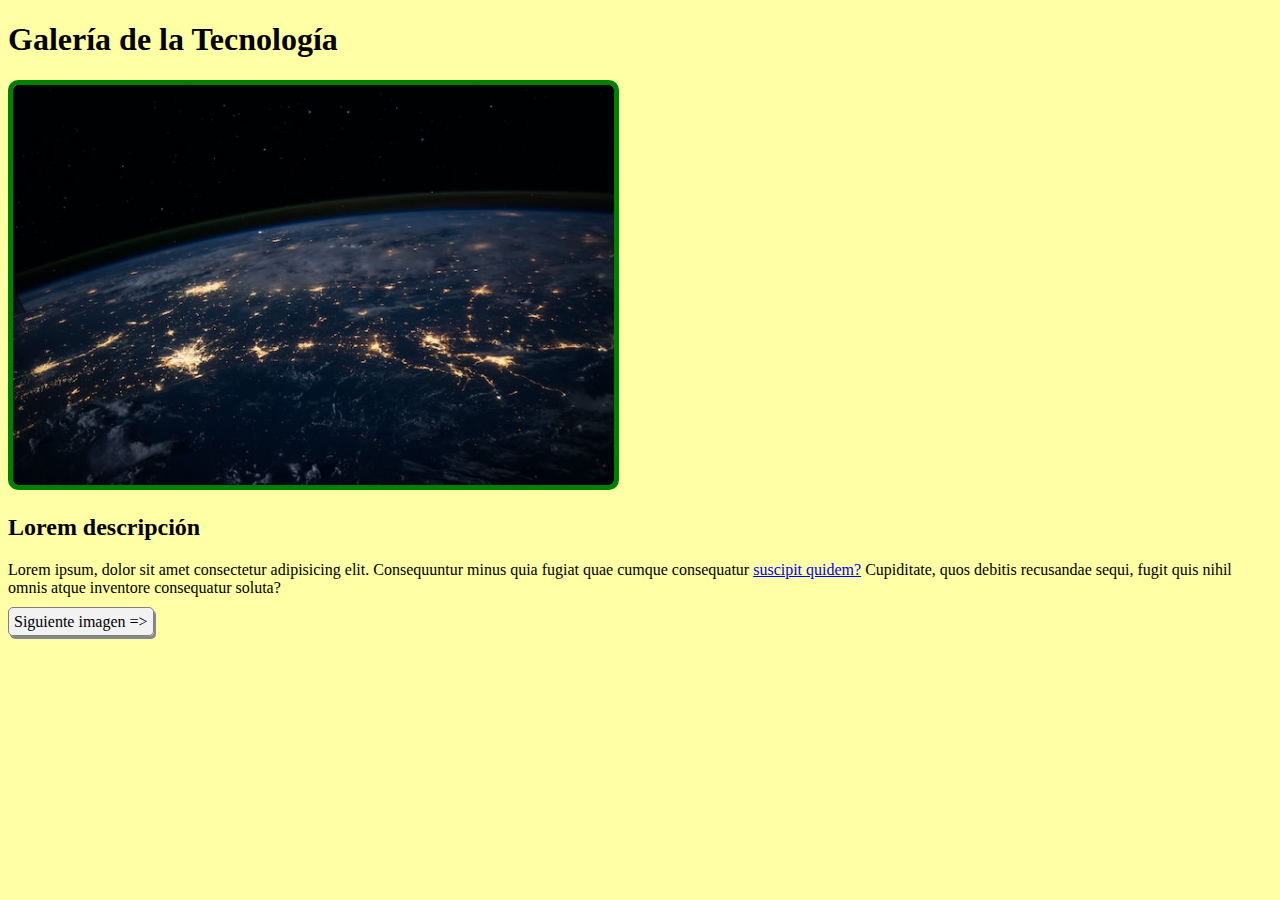
==== page1.html @ 2f884f7d "Add files via upload" ====
<!DOCTYPE html>
<html lang="es">

<head>
    <meta charset="UTF-8">
    <meta name="viewport" content="width=device-width, initial-scale=1.0">
    <title>Galería de la Tecnología - Página 1</title>
    <link rel="stylesheet" href="styles.css">
</head>

<body>
    <h1>Galería de la Tecnología</h1>
    <img src="img1.jpg" alt="Imagen de la NASA" class="image"/>
    <h2>Lorem descripción</h2>
    <p>Lorem ipsum, dolor sit amet consectetur adipisicing elit. Consequuntur minus quia fugiat quae cumque consequatur
        <a href="page2.html">suscipit quidem?</a> Cupiditate, quos debitis recusandae sequi, fugit quis nihil omnis atque inventore consequatur
        soluta?</p>
    <a href="page2.html" title="Imagen siguiente" class="link-button">Siguiente imagen =&gt;</a>
</body>

</html>
---- styles.css ----
body {
    background-color: rgb(255, 255, 165);
}

.image{
    border: 5px solid green;
    border-radius: 10px;
    height: 400px;
}

.link-button {
    text-decoration: none;
    color: black;
    border: 1px solid gray;
    background-color: #f2f2f2;
    padding: 5px;
    border-radius: 5px;
    box-shadow: 2px 3px #888888;
}
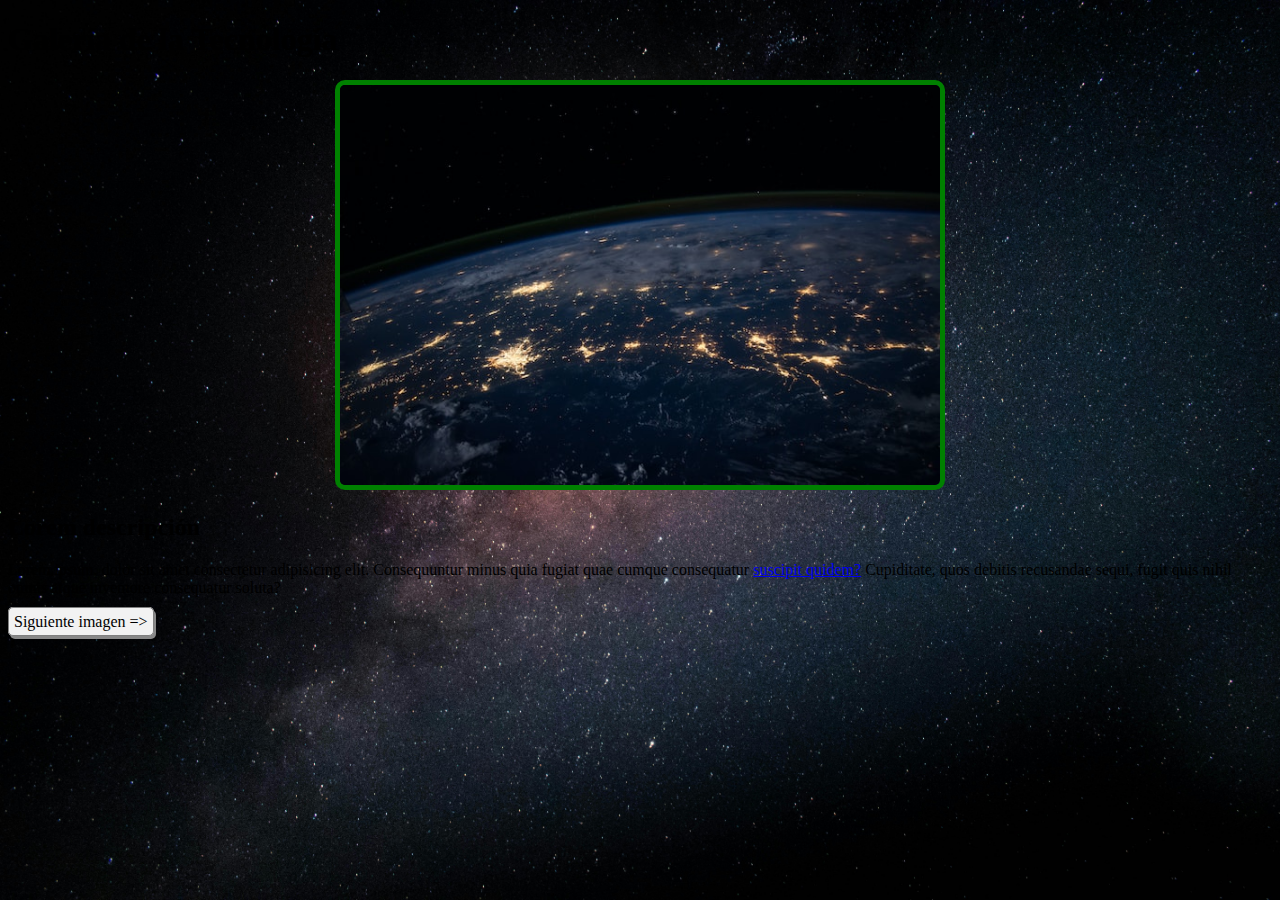
==== commit e0c54704: "Merge pull request #3 from BATAR07/LuciaBarreto" ====
--- a/page1.html
+++ b/page1.html
@@ -10,7 +10,7 @@
 
 <body>
     <h1>Galería de la Tecnología</h1>
-    <img src="img1.jpg" alt="Imagen de la NASA" class="image"/>
+    <div><img src="img1.jpg" alt="Imagen de la NASA" class="image"/></div>
     <h2>Lorem descripción</h2>
     <p>Lorem ipsum, dolor sit amet consectetur adipisicing elit. Consequuntur minus quia fugiat quae cumque consequatur
         <a href="page2.html">suscipit quidem?</a> Cupiditate, quos debitis recusandae sequi, fugit quis nihil omnis atque inventore consequatur
--- a/styles.css
+++ b/styles.css
@@ -1,5 +1,9 @@
 body {
     background-color: rgb(255, 255, 165);
+    background-image: url("img3.jpg.jpg");
+    background-repeat: no-repeat;
+    background-attachment: fixed;
+    background-size: cover;
 }
 
 .image{
@@ -16,4 +20,8 @@
     padding: 5px;
     border-radius: 5px;
     box-shadow: 2px 3px #888888;
+}
+
+div {
+    text-align: center;
 }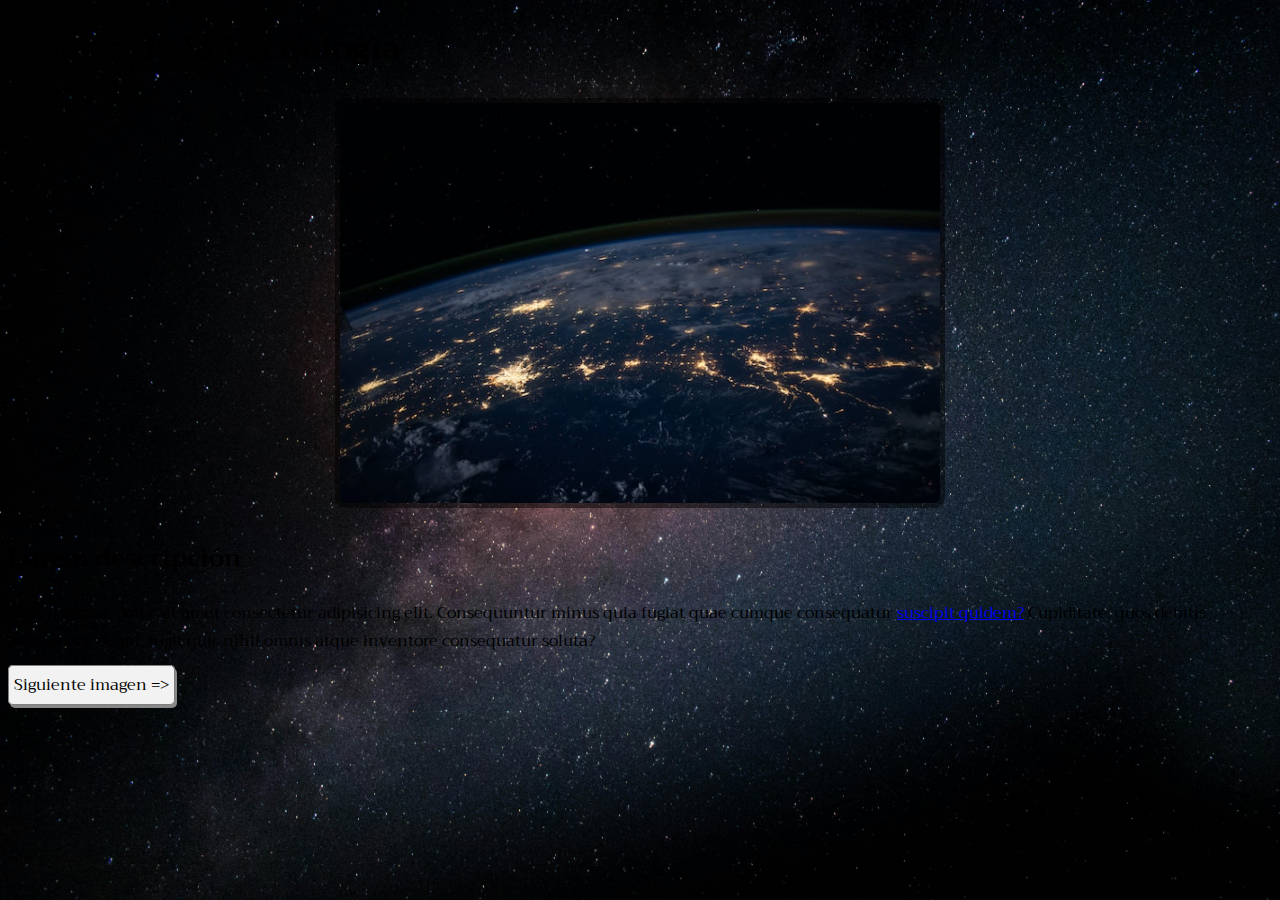
==== commit ea974c74: "Merge branch 'main' into luciagastelú" ====
--- a/page1.html
+++ b/page1.html
@@ -6,6 +6,7 @@
     <meta name="viewport" content="width=device-width, initial-scale=1.0">
     <title>Galería de la Tecnología - Página 1</title>
     <link rel="stylesheet" href="styles.css">
+    <link rel="stylesheet" href="https://fonts.googleapis.com/css?family=Trirong">
 </head>
 
 <body>
--- a/styles.css
+++ b/styles.css
@@ -1,5 +1,6 @@
 body {
     background-color: rgb(255, 255, 165);
+    font-family: "Trirong", serif;
     background-image: url("img3.jpg.jpg");
     background-repeat: no-repeat;
     background-attachment: fixed;
@@ -7,7 +8,7 @@
 }
 
 .image{
-    border: 5px solid green;
+    border: 5px solid rgba(0, 0, 0, 0.509);
     border-radius: 10px;
     height: 400px;
 }
